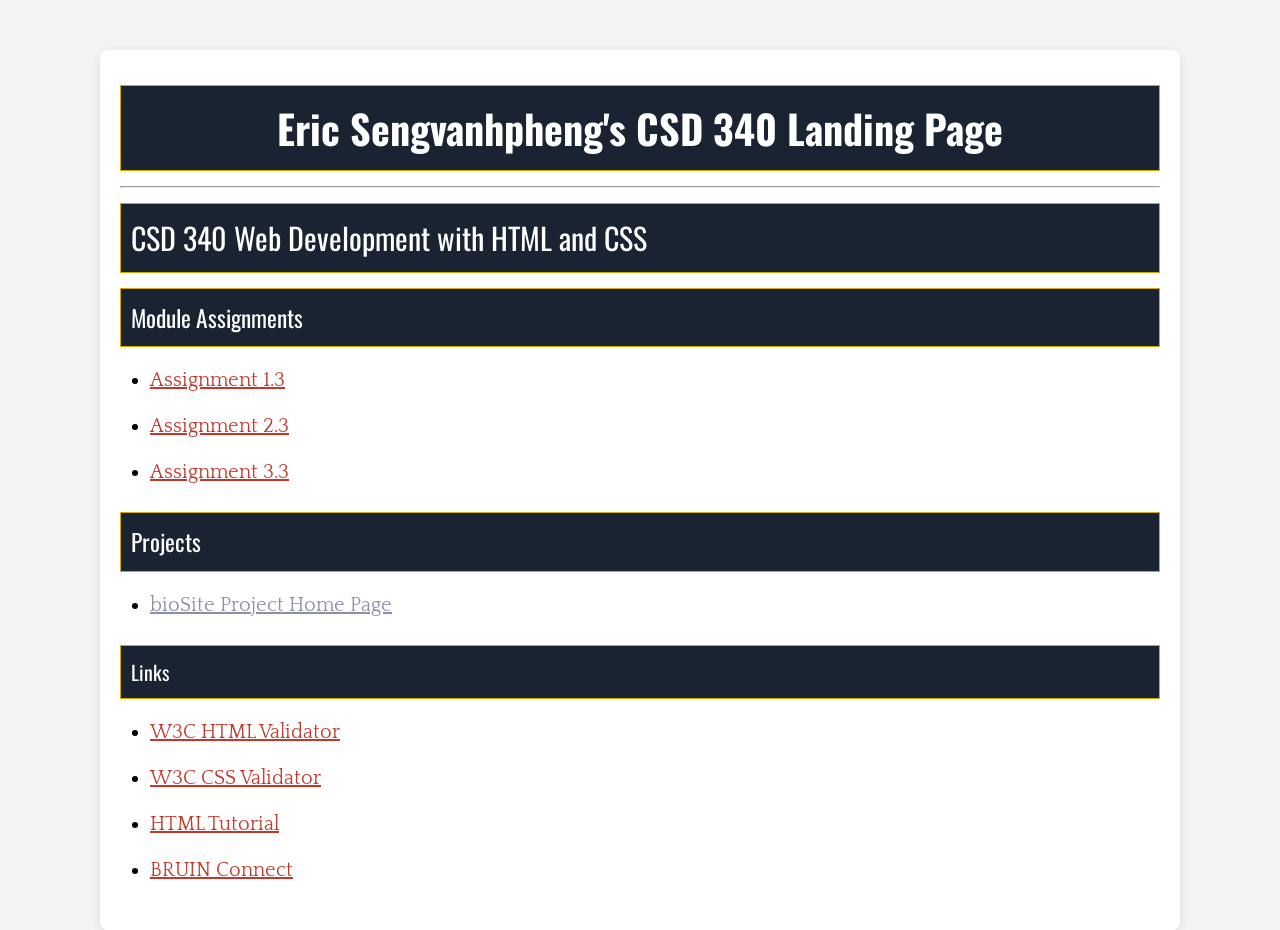
==== index.html @ 896cb9d6 "pushing landing page files and other modified files" ====
<!-- 
    Eric Sengvanhpheng
    August 23, 2026
    CSD 340 Module 3.2

    Write HTML file landing page with links
    
-->

<!DOCTYPE html>
<html lang="en">
<head>

    <title>Eric Sengvanhpheng's CSD 340 Landing Page</title>

    <link rel="stylesheet" href="site.css" />

    <meta charset="UTF-8" />


</head>

<body>

    <div id="container">
        <h1>Eric Sengvanhpheng's CSD 340 Landing Page</h1>
        <hr /> <!-- Horizontal line creation -->
        <h2>CSD 340 Web Development with HTML and CSS</h2>
        <h3>Module Assignments</h3>
        <ul>
            <li><a href="module-1/Assignment_1_3.html">Assignment 1.3</a></li>
            <li><a href="module-2/Sengvanhpheng_Mod2_2.html">Assignment 2.3</a></li>
            <li><a href="module-3/Sengvanhpheng_Mod3_3.html">Assignment 3.3</a></li>
        </ul>
        <h3>Projects</h3>
        <ul>
            <li><a href="">bioSite Project Home Page</a></li>
        </ul>
        <h4>Links</h4>
        <ul>
            <!-- target="_blank" will open link in new tab -->
            <li><a href="https://validator.w3.org/" target="_blank">W3C HTML Validator</a></li> 
            <li><a href="http://jigsaw.w3.org/css-validator/" target="_blank">W3C CSS Validator</a></li>
            <li><a href="https://www.w3schools.com/html/" target="_blank">HTML Tutorial</a></li>
            <li><a href="https://bruinconnect.bellevue.edu/" target="_blank">BRUIN Connect</a></li>
        </ul>
    </div>
    
</body>

</html>
---- site.css ----
/* 
    Eric Sengvanhpheng
    August 23, 2026
    CSD 340 Module 3.3 

    site.css - root level CSS file 
*/

/* Import Google Fonts */
@import url('https://fonts.googleapis.com/css2?family=Oswald:wght@200..700&family=Quattrocento:wght@400;700&display=swap');


/* CSS Reset */
* {
    margin: 0;
    padding: 0;
    box-sizing: border-box;
}

/* Container styling */
#container {
    margin-top: 50px;
    margin-left: 100px;
    margin-right: 100px;
    padding: 20px;
    background-color: #ffffff;
    border-radius: 8px;
    box-shadow: 0 2px 10px rgba(0, 0, 0, 0.1);
}

/* Body styling with Google Font */
body {
    font-family: 'Quattrocento' , 'Times New Roman', serif;
    background-color: #f4f4f4;
    line-height: 1.6;                       /* Text spacing */
    font-size: 20px;
}

/* Headings with Oswald + other fonts */
h1, h2, h3, h4 {
    font-family: 'Oswald', Verdana, Arial;
    background-color: #1a2332; 
    color: #ffffff;
    border: 1px solid #D6A800;
    padding: 10px;
    margin: 15px 0;
}

/* Optional font weight for visual distinction */
h1 {
    font-weight: 700;
    text-align: center;
}

h2, h3, h4 {
    font-weight: 400;
}

/* Original link visual */
a {
    color: #c0392b; 
}

/* Color when mouse is over link */
a:hover {
    color: #e74c3c;
}

/* Color when link visited */
a:visited {
    color: #8c8fa3;
}

/* List alignbment and spacing */
ul {
    padding-left: 30px;
    margin-left: 0;
    margin-top: 0;
    margin-bottom: 22px;
}

li {
    margin-bottom: 10px;
    line-height: 1.8;
}
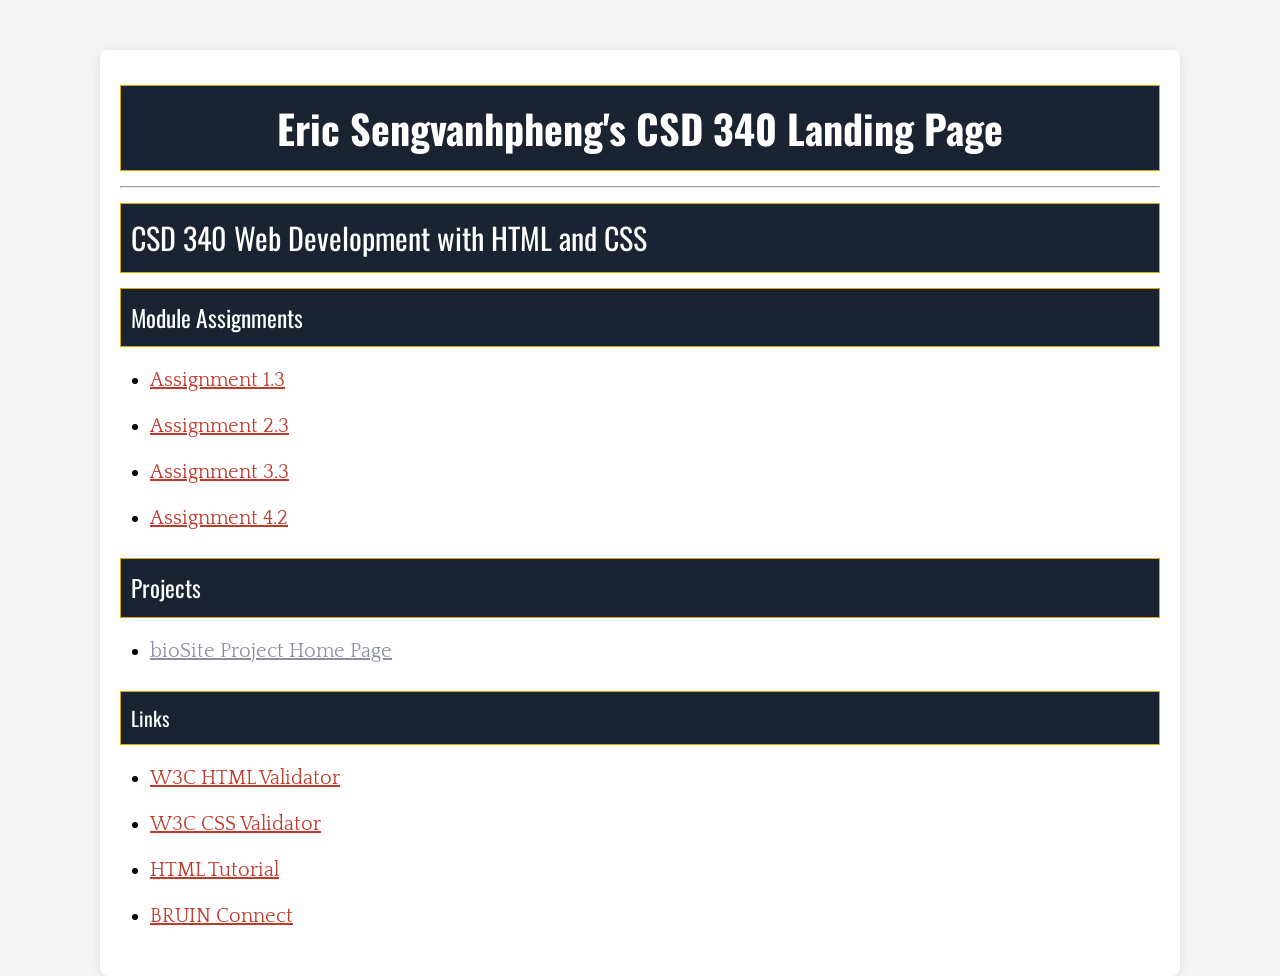
==== commit f71883cc: "pushing mod 4.2 files" ====
--- a/index.html
+++ b/index.html
@@ -31,6 +31,7 @@
             <li><a href="module-1/Assignment_1_3.html">Assignment 1.3</a></li>
             <li><a href="module-2/Sengvanhpheng_Mod2_2.html">Assignment 2.3</a></li>
             <li><a href="module-3/Sengvanhpheng_Mod3_3.html">Assignment 3.3</a></li>
+            <li><a href="module-4/Sengvanhpheng_Mod4_2.html">Assignment 4.2</a></li> <!-- current -->
         </ul>
         <h3>Projects</h3>
         <ul>
--- a/site.css
+++ b/site.css
@@ -1,7 +1,7 @@
 /* 
     Eric Sengvanhpheng
     August 23, 2026
-    CSD 340 Module 3.3 
+    CSD 340 Module 3.2
 
     site.css - root level CSS file 
 */
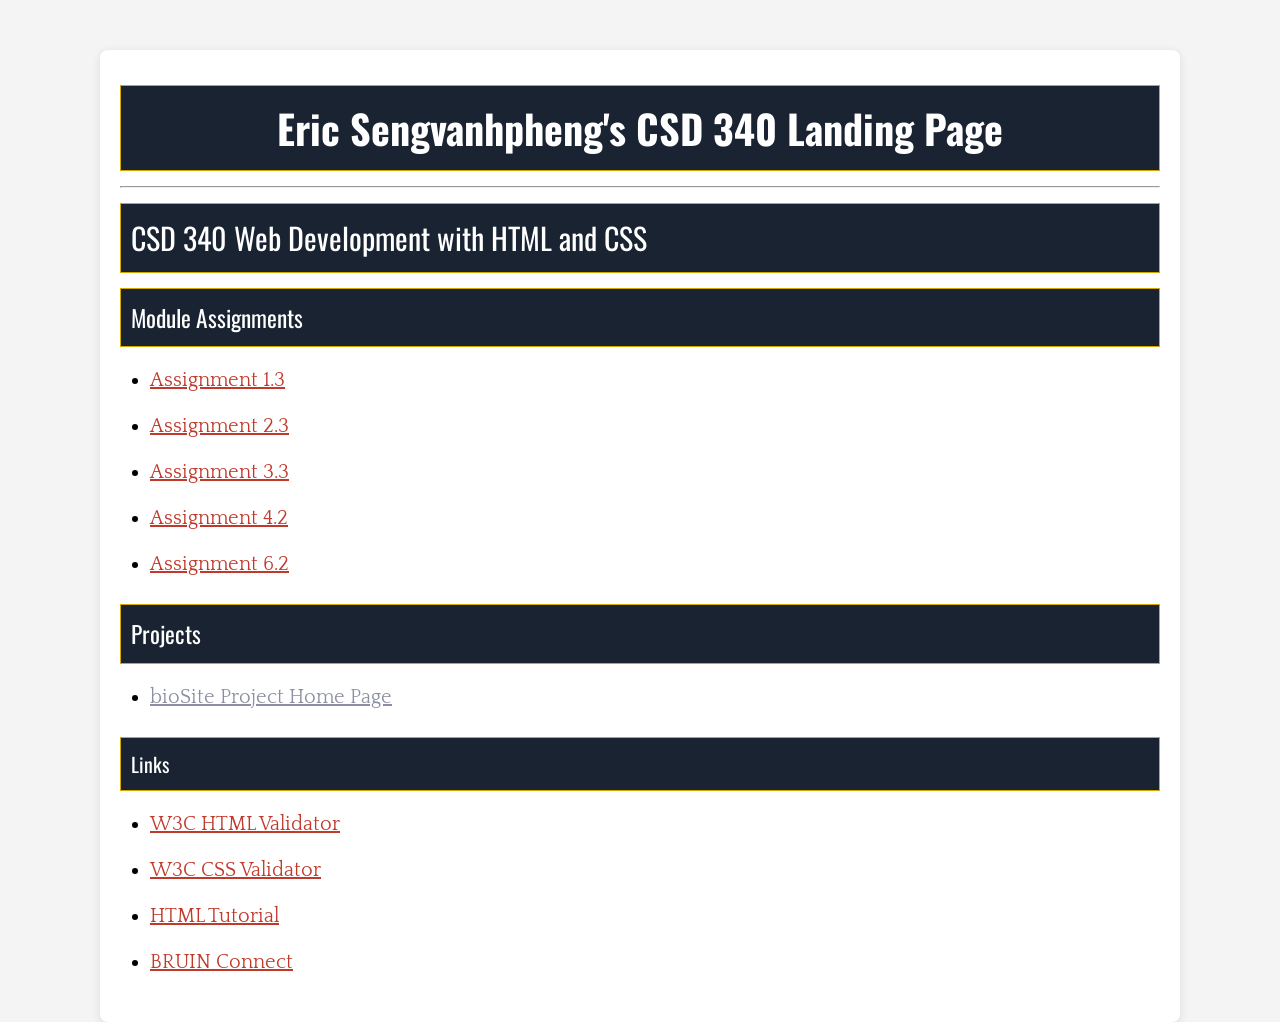
==== commit ceaaea9f: "pushing all mod 6 files and index" ====
--- a/index.html
+++ b/index.html
@@ -31,7 +31,8 @@
             <li><a href="module-1/Assignment_1_3.html">Assignment 1.3</a></li>
             <li><a href="module-2/Sengvanhpheng_Mod2_2.html">Assignment 2.3</a></li>
             <li><a href="module-3/Sengvanhpheng_Mod3_3.html">Assignment 3.3</a></li>
-            <li><a href="module-4/Sengvanhpheng_Mod4_2.html">Assignment 4.2</a></li> <!-- current -->
+            <li><a href="module-4/Sengvanhpheng_Mod4_2.html">Assignment 4.2</a></li> <!--- 3 book link --->
+            <li><a href="module-6/Sengvanhpheng_Mod6_2.html">Assignment 6.2</a></li>
         </ul>
         <h3>Projects</h3>
         <ul>
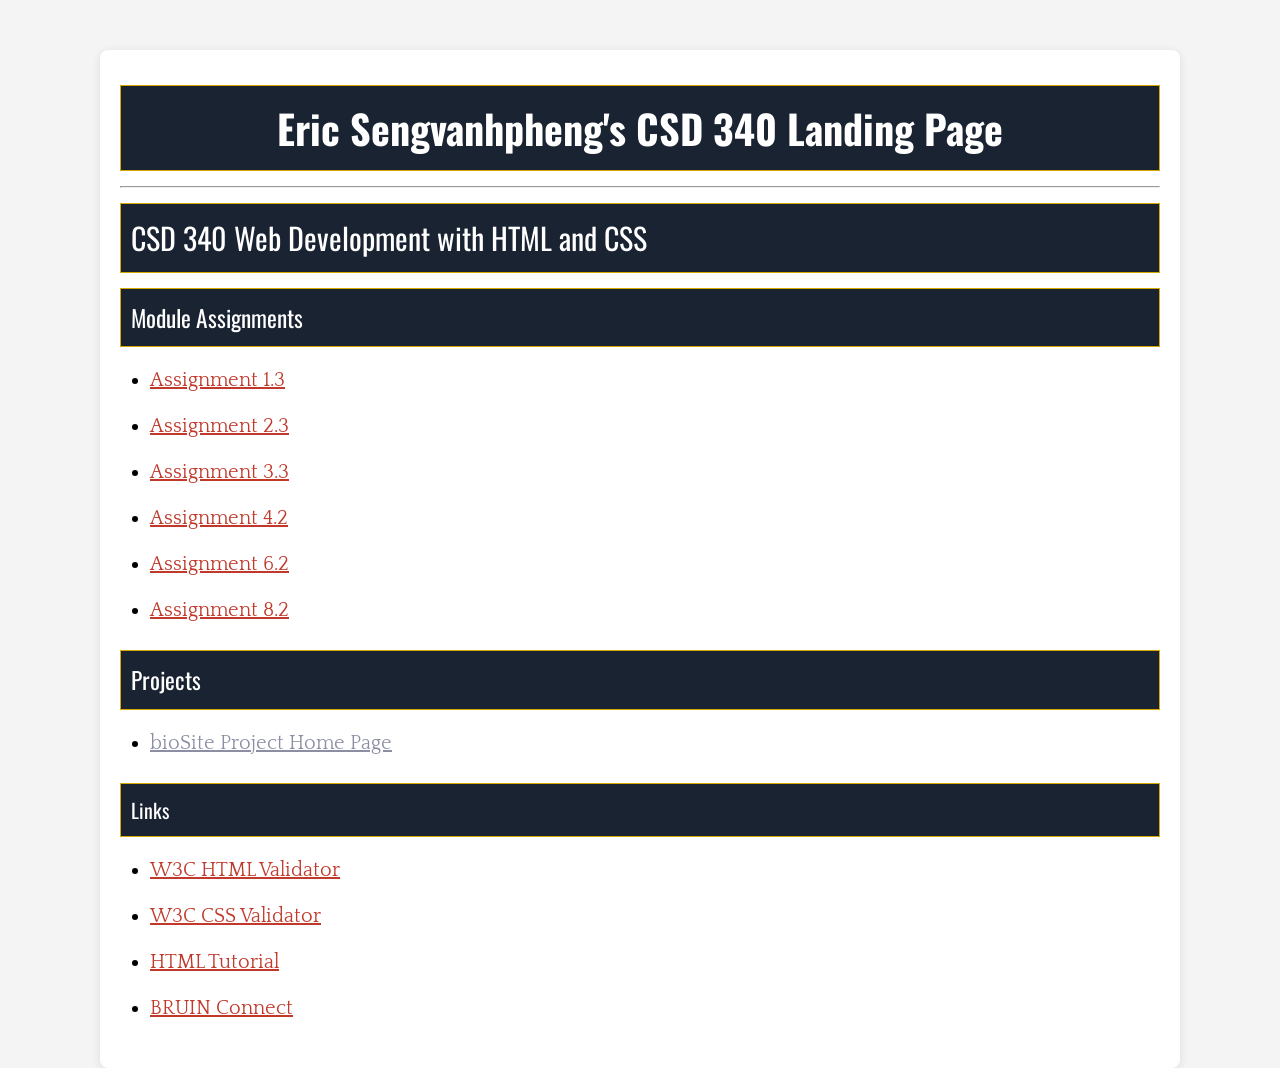
==== commit ddee056c: "pushing updated index and mod 8 files" ====
--- a/index.html
+++ b/index.html
@@ -17,7 +17,6 @@
 
     <meta charset="UTF-8" />
 
-
 </head>
 
 <body>
@@ -33,6 +32,8 @@
             <li><a href="module-3/Sengvanhpheng_Mod3_3.html">Assignment 3.3</a></li>
             <li><a href="module-4/Sengvanhpheng_Mod4_2.html">Assignment 4.2</a></li> <!--- 3 book link --->
             <li><a href="module-6/Sengvanhpheng_Mod6_2.html">Assignment 6.2</a></li>
+            <li><a href="module-8/Sengvanhpheng_Mod8_2.html">Assignment 8.2</a></li> <!-- movies table -->
+
         </ul>
         <h3>Projects</h3>
         <ul>
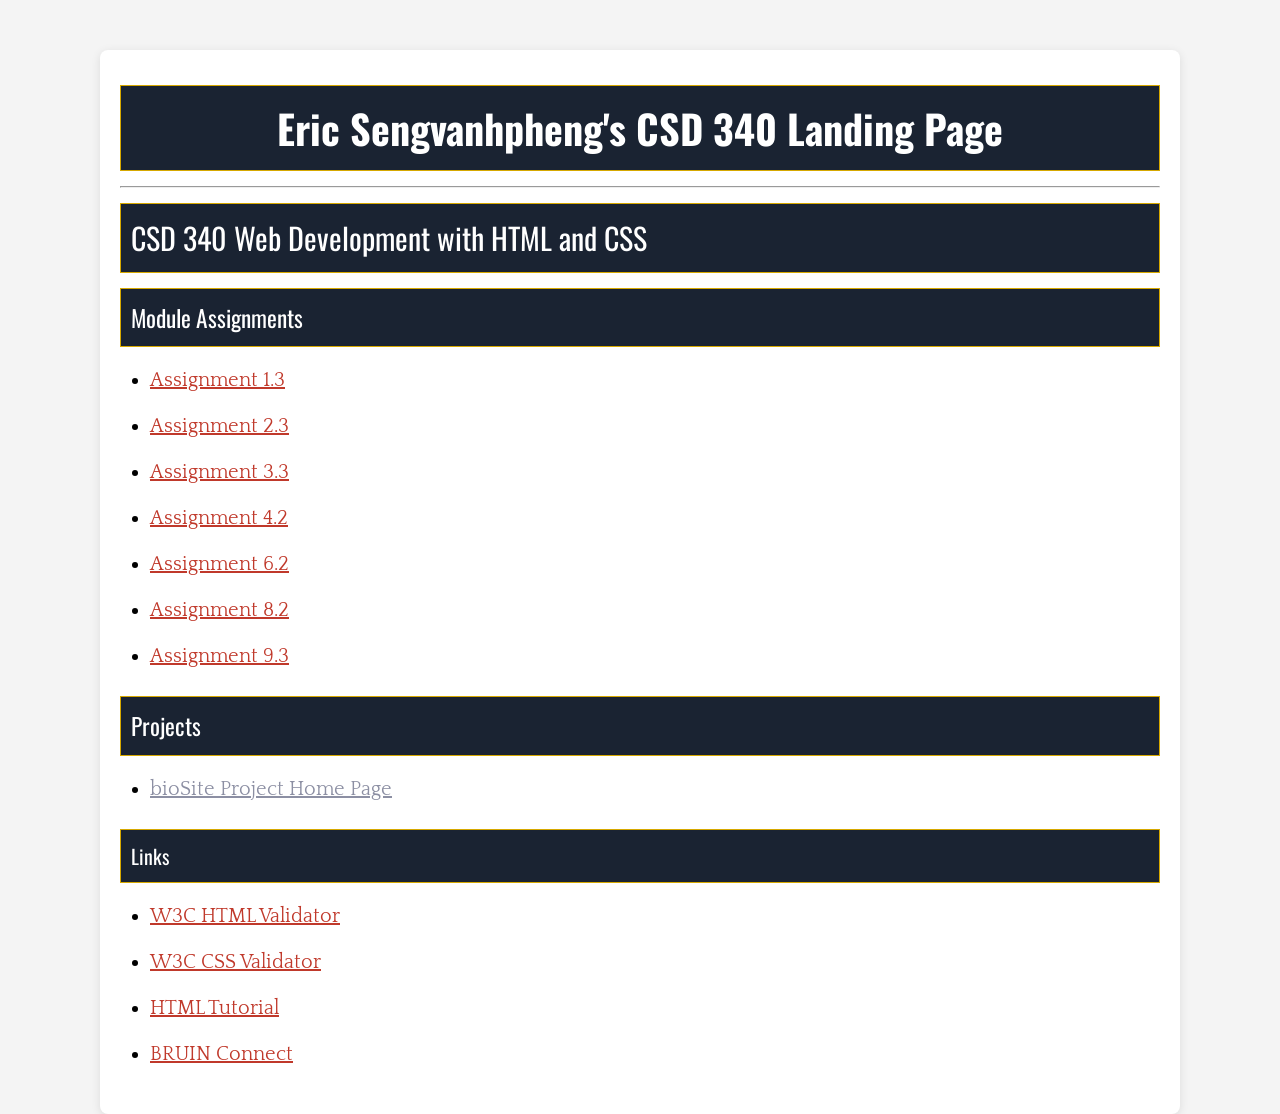
==== commit ff3b51cb: "pushing mod9 and updated index files" ====
--- a/index.html
+++ b/index.html
@@ -33,6 +33,7 @@
             <li><a href="module-4/Sengvanhpheng_Mod4_2.html">Assignment 4.2</a></li> <!--- 3 book link --->
             <li><a href="module-6/Sengvanhpheng_Mod6_2.html">Assignment 6.2</a></li>
             <li><a href="module-8/Sengvanhpheng_Mod8_2.html">Assignment 8.2</a></li> <!-- movies table -->
+            <li><a href="module-8/Sengvanhpheng_Mod9_3.html">Assignment 9.3</a></li> <!-- JavaScript Exercise -->
 
         </ul>
         <h3>Projects</h3>
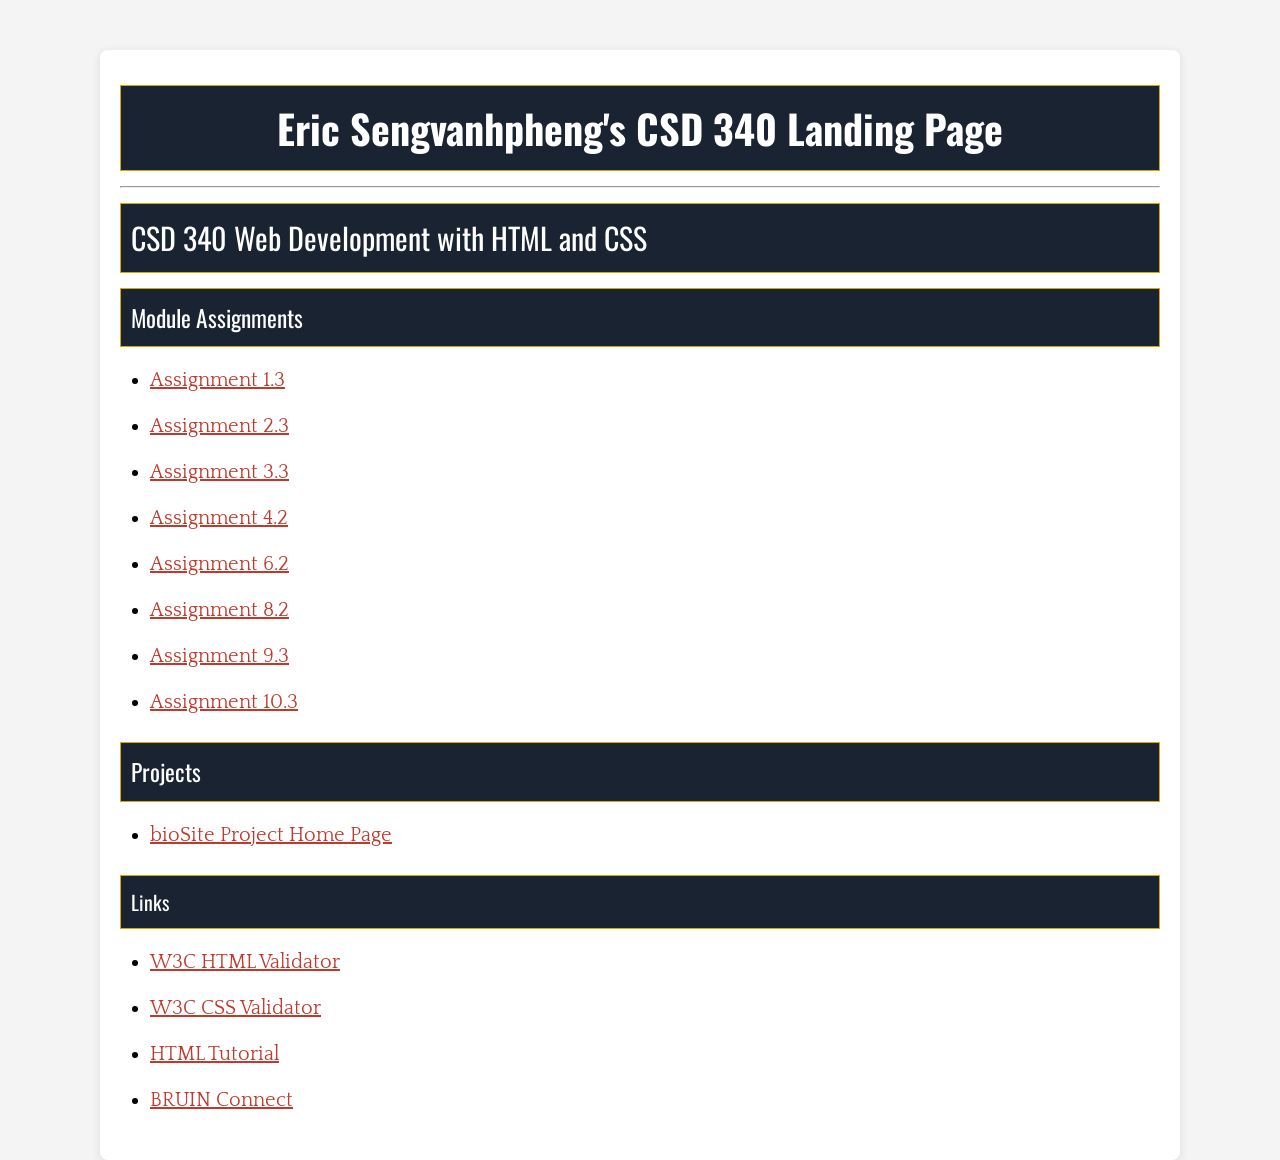
==== commit 9676de17: "pushing mod10 and index files" ====
--- a/index.html
+++ b/index.html
@@ -33,12 +33,14 @@
             <li><a href="module-4/Sengvanhpheng_Mod4_2.html">Assignment 4.2</a></li> <!--- 3 book link --->
             <li><a href="module-6/Sengvanhpheng_Mod6_2.html">Assignment 6.2</a></li>
             <li><a href="module-8/Sengvanhpheng_Mod8_2.html">Assignment 8.2</a></li> <!-- movies table -->
-            <li><a href="module-8/Sengvanhpheng_Mod9_3.html">Assignment 9.3</a></li> <!-- JavaScript Exercise -->
+            <li><a href="module-9/Sengvanhpheng_Mod9_3.html">Assignment 9.3</a></li> <!-- JavaScript Exercise -->
+            <li><a href="module-10/Sengvanhpheng_Mod10_3.html">Assignment 10.3</a></li> <!-- JavaScript events -->
+
 
         </ul>
         <h3>Projects</h3>
         <ul>
-            <li><a href="">bioSite Project Home Page</a></li>
+            <li><a href="https://thynoi.github.io/bioSite/">bioSite Project Home Page</a></li>
         </ul>
         <h4>Links</h4>
         <ul>
